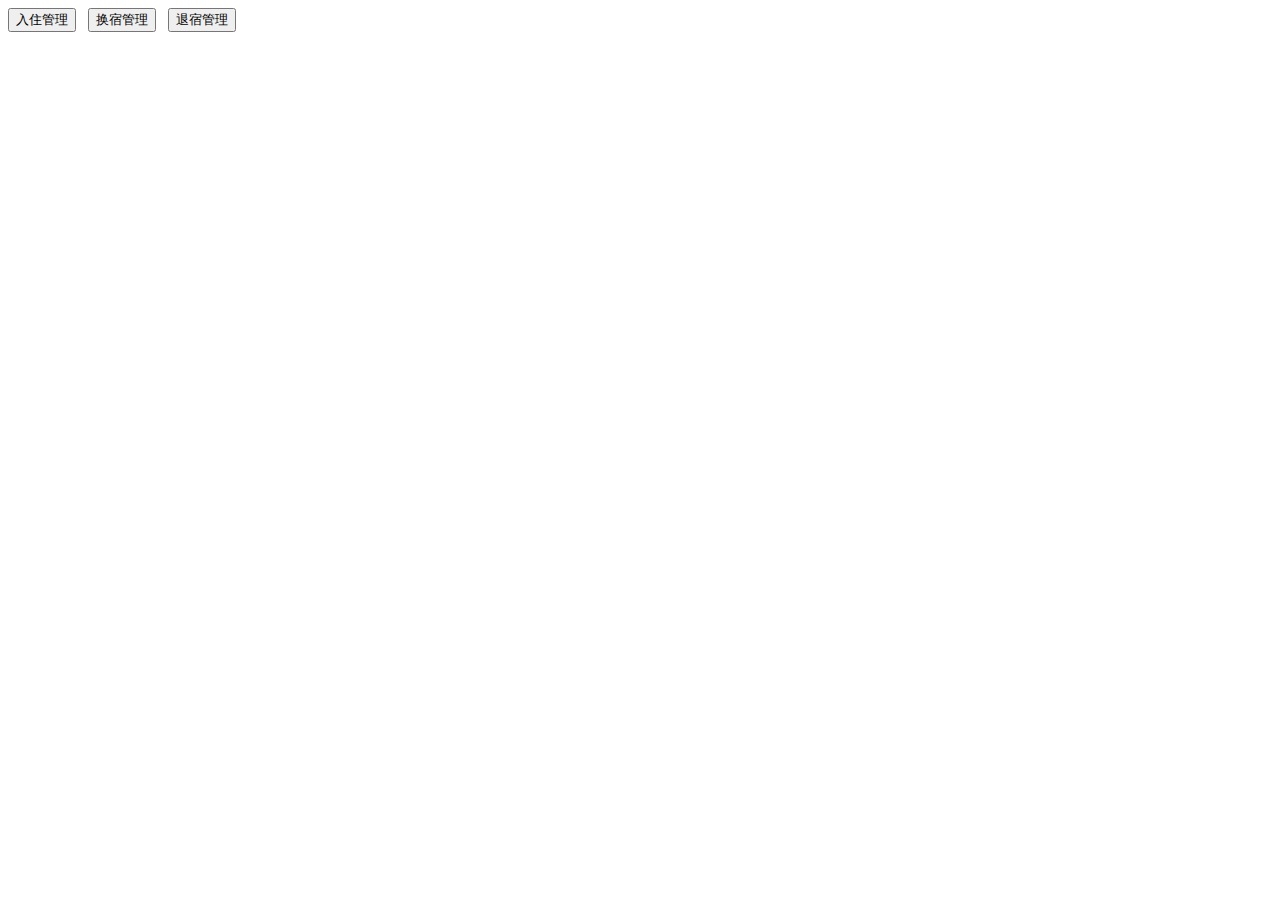
==== src/main/resources/templates/rcgl.html @ 99343977 "宿舍按房间床位list" ====
<!DOCTYPE html>
<html lang="en">
<head>
    <meta charset="UTF-8"></meta>
    <title>日常管理</title>
</head>
<link rel="stylesheet" type="text/css" href="plugins/bootstrap/dist/css/bootstrap.min.css"/>
<link rel="stylesheet" type="text/css" href="plugins/bootstrap-table/bootstrap-table.min.css"/>
<link rel="stylesheet" type="text/css" href="plugins/bootstrap-select-1.12.4/bootstrap-select-1.12.4/dist/css/bootstrap-select.min.css"/>
<link rel="stylesheet" type="text/css" href="plugins/bootstrap-datetimepicker/css/bootstrap-datetimepicker.css"/>
<script src="/jquery.js"></script>
<script type="text/javascript" src="/js/rcgl.js"></script>
<script src="plugins/bootstrap/dist/js/bootstrap.min.js" type="text/javascript" charset="utf-8"></script>
<script src="plugins/bootstrap-table/bootstrap-table.min.js" type="text/javascript" charset="utf-8"></script>
<script src="plugins/bootstrap-table/locale/bootstrap-table-zh-CN.js" type="text/javascript" charset="utf-8"></script>
<script src="plugins/bootstrap-datetimepicker/js/bootstrap-datetimepicker.js" type="text/javascript" charset="utf-8"></script>
<script src="plugins/bootstrap-datetimepicker/js/bootstrap-datetimepicker.zh-CN.js" type="text/javascript" charset="utf-8"></script>
<body>
    <div style="height:auto;width:auto;position:relative;">
        <button id="rcgl_rzgl" type="text">入住管理</button>&nbsp;&nbsp;
        <button id="rcgl_hsgl" type="text">换宿管理</button>&nbsp;&nbsp;
        <button id="rcgl_tsgl" type="text">退宿管理</button>&nbsp;&nbsp;
    </div>
    <div id="rcgl_tableList">

    </div>
</body>
</html>
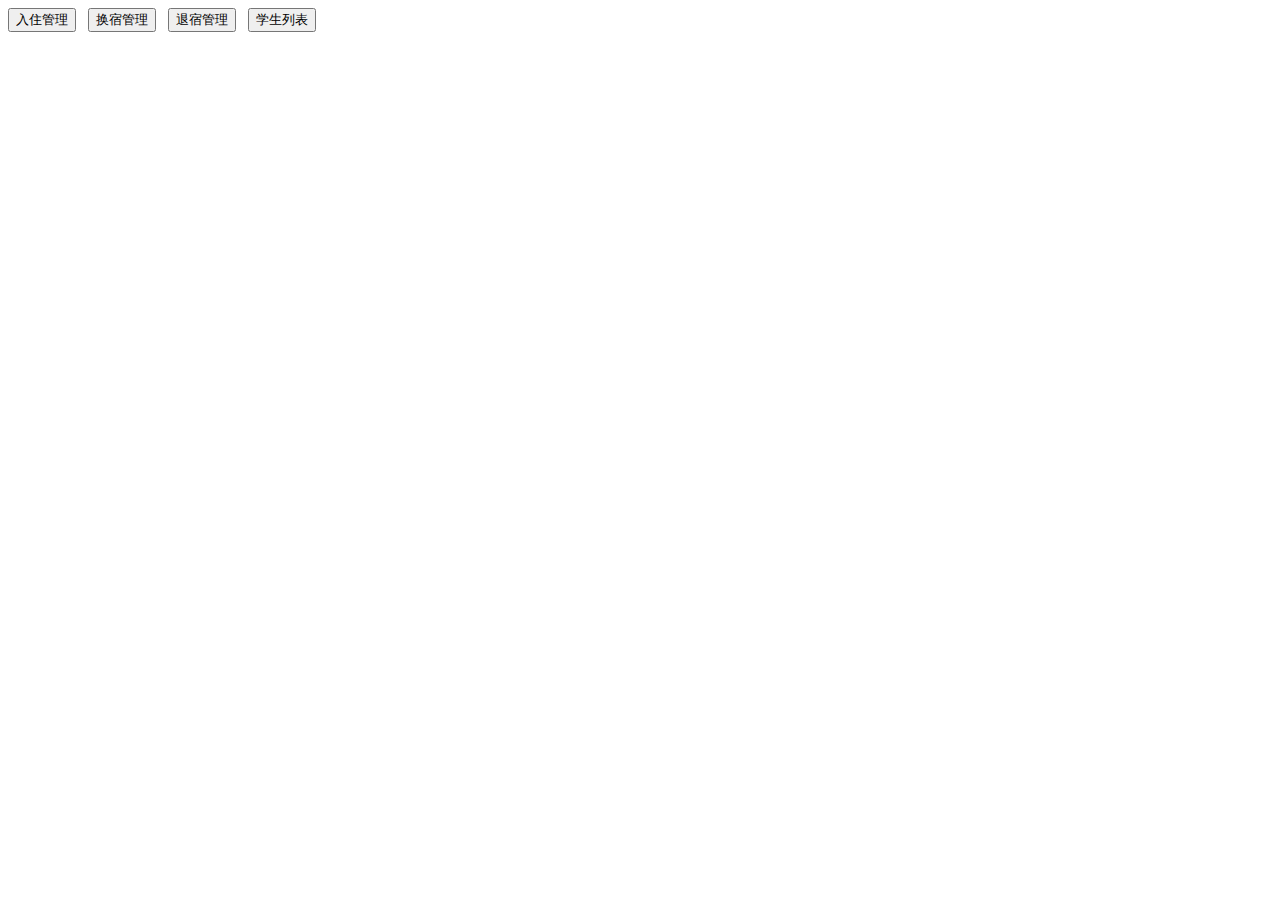
==== commit 65df21d6: "入住修改" ====
--- a/src/main/resources/templates/rcgl.html
+++ b/src/main/resources/templates/rcgl.html
@@ -20,6 +20,7 @@
         <button id="rcgl_rzgl" type="text">入住管理</button>&nbsp;&nbsp;
         <button id="rcgl_hsgl" type="text">换宿管理</button>&nbsp;&nbsp;
         <button id="rcgl_tsgl" type="text">退宿管理</button>&nbsp;&nbsp;
+        <button id="rcgl_xslb" type="text">学生列表</button>&nbsp;&nbsp;
     </div>
     <div id="rcgl_tableList">
 
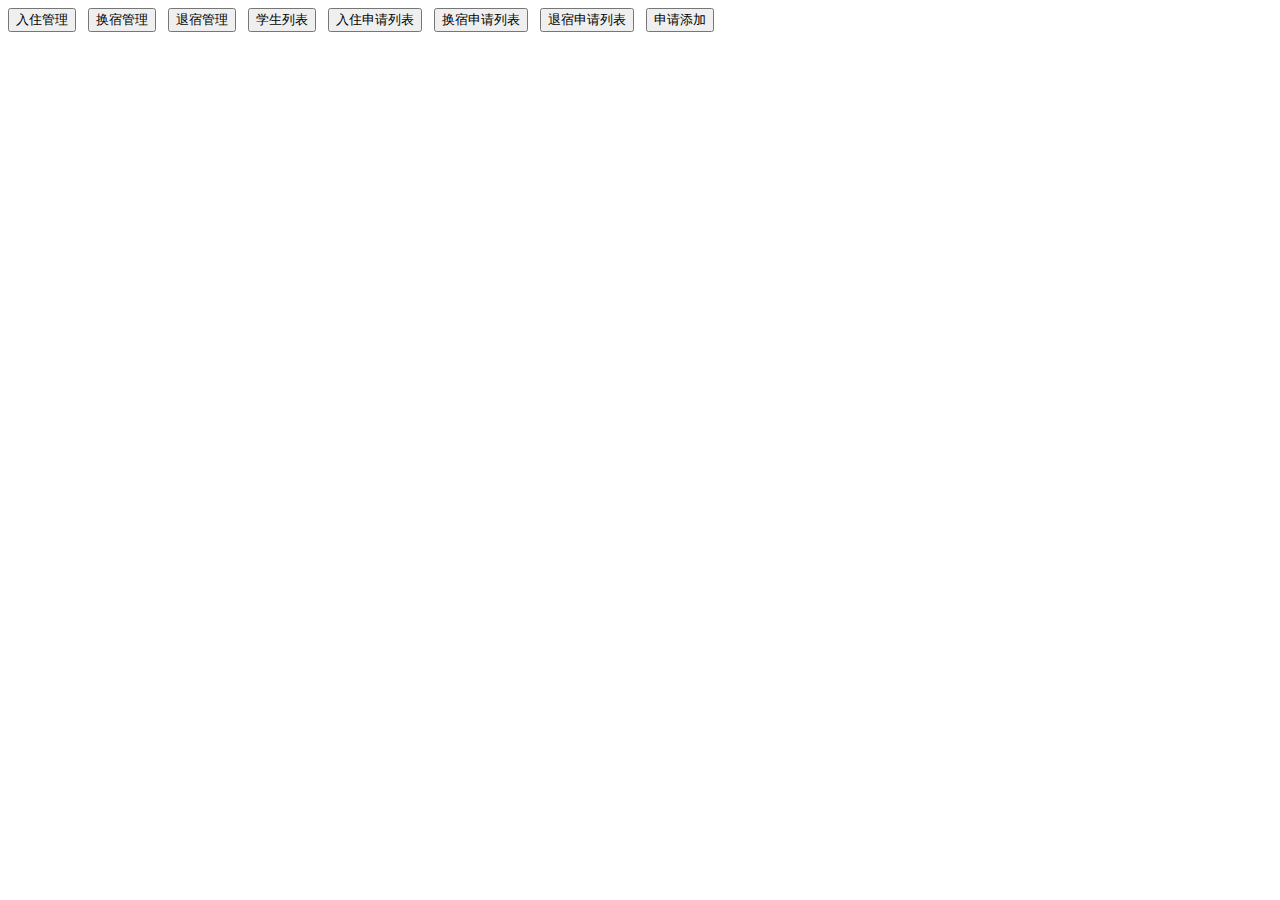
==== commit 9bd83143: "床表格" ====
--- a/src/main/resources/templates/rcgl.html
+++ b/src/main/resources/templates/rcgl.html
@@ -21,9 +21,16 @@
         <button id="rcgl_hsgl" type="text">换宿管理</button>&nbsp;&nbsp;
         <button id="rcgl_tsgl" type="text">退宿管理</button>&nbsp;&nbsp;
         <button id="rcgl_xslb" type="text">学生列表</button>&nbsp;&nbsp;
+        <button id="rcgl_rzsq" type="text">入住申请列表</button>&nbsp;&nbsp;
+        <button id="rcgl_hssq" type="text">换宿申请列表</button>&nbsp;&nbsp;
+        <button id="rcgl_tssq" type="text">退宿申请列表</button>&nbsp;&nbsp;
+        <button id="rcgl_sqtj" type="text">申请添加</button>&nbsp;&nbsp;
     </div>
-    <div id="rcgl_tableList">
-
+    <div id="rcgl_bed" class="hidden_model">
+    </div>
+    <div id="rzsq_tableList" class="hidden_model">
+    </div>
+    <div id="rcgl_sqtj_model" class="hidden_model">
     </div>
 </body>
 </html>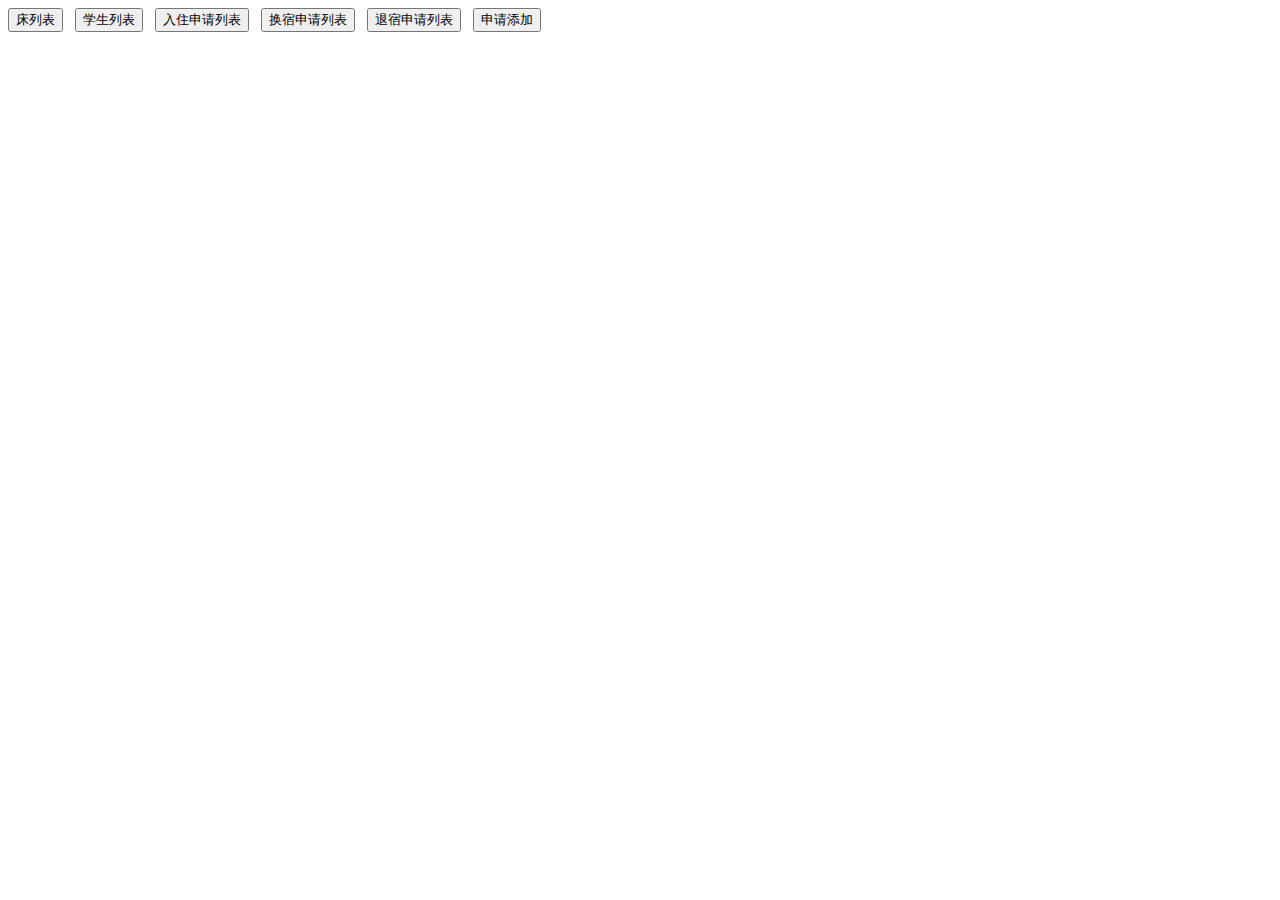
==== commit b546579a: "学生列表分页改成不分页，选择学生展示查询出的所有学生" ====
--- a/src/main/resources/templates/rcgl.html
+++ b/src/main/resources/templates/rcgl.html
@@ -17,9 +17,7 @@
 <script src="plugins/bootstrap-datetimepicker/js/bootstrap-datetimepicker.zh-CN.js" type="text/javascript" charset="utf-8"></script>
 <body>
     <div style="height:auto;width:auto;position:relative;">
-        <button id="rcgl_rzgl" type="text">入住管理</button>&nbsp;&nbsp;
-        <button id="rcgl_hsgl" type="text">换宿管理</button>&nbsp;&nbsp;
-        <button id="rcgl_tsgl" type="text">退宿管理</button>&nbsp;&nbsp;
+        <button id="rcgl_rzgl" type="text">床列表</button>&nbsp;&nbsp;
         <button id="rcgl_xslb" type="text">学生列表</button>&nbsp;&nbsp;
         <button id="rcgl_rzsq" type="text">入住申请列表</button>&nbsp;&nbsp;
         <button id="rcgl_hssq" type="text">换宿申请列表</button>&nbsp;&nbsp;
